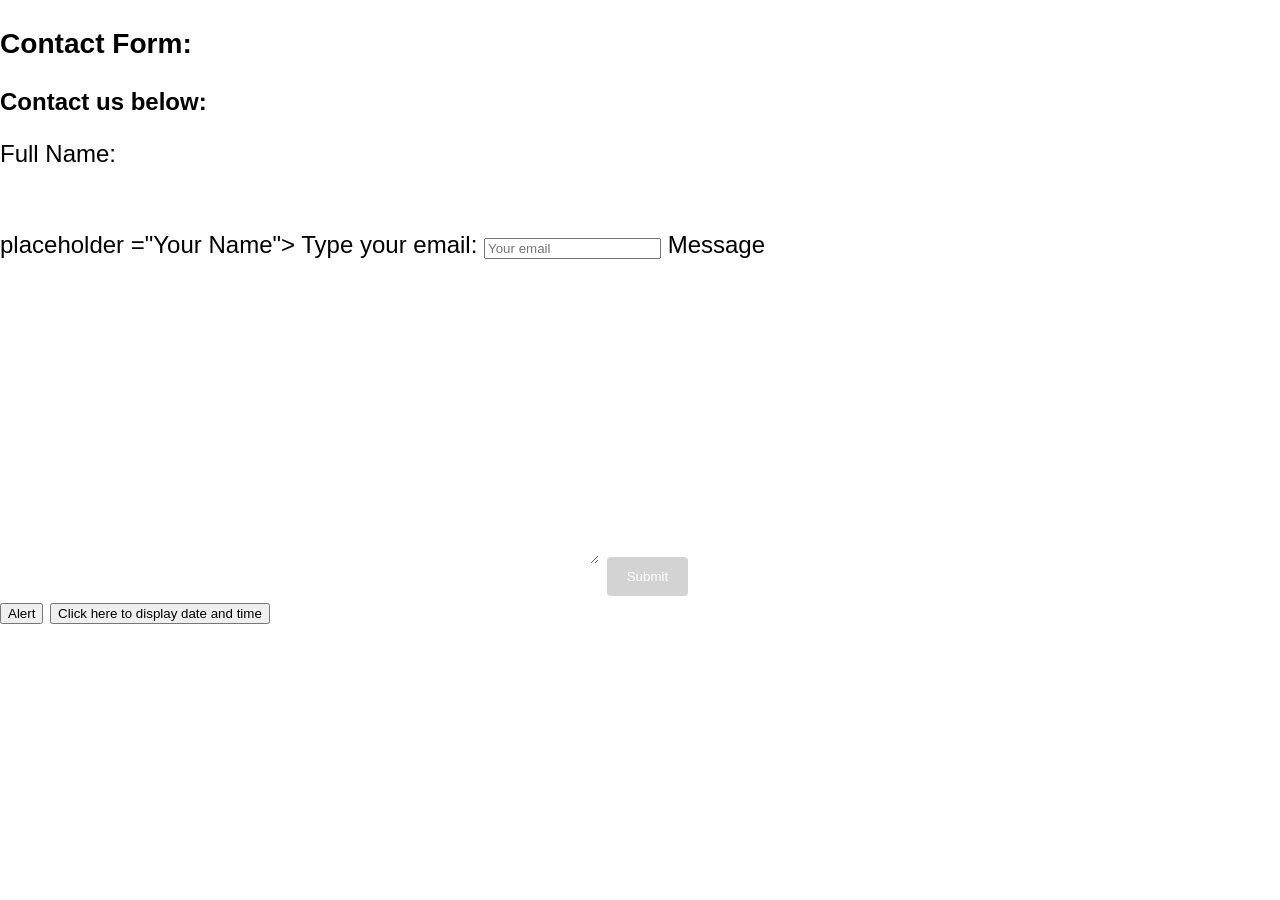
==== contact.html @ be2f0198 "Add files via upload" ====
<!DOCTYPE html>
<html lang ="en">
<head>
<meta name ="viewport" content="width=device-width, initial-scale=1.0">
    <link rel = "stylesheet" href="style.css">
<title>The Power BI Hub</Title>


</head>

<body>
<div class ="wrapper">

<div class ="content">
<b><h3>Contact Form:</h3></b>
<b> <p> Contact us below:</p></b>

<div class ="column">
    <form action ="/action_page.php" target="_blank" method="get">
        <label for ="fname">Full Name:</label>
        <input type="text" id="fname" name="fullname" required <br>
placeholder ="Your Name">
        <label for ="email">Type your email:</label>
        <input type="email" id="email" name="email" required
placeholder ="Your email">
        <label for ="message">Message</label><br>
        <textarea id = "message" name ="subject" required style ="width:600px; height:300px;"></textarea
placeholder ="Your message";>
            <input type = "submit" value="Submit"><br>
    </form>

<button onclick ="alert('Are you sure, you want to leave this page')">Alert</button>
<button type ="button" onclick ="document.getElementById('demo').innerHTML=Date()">Click here to display date and time</button>


</div>
</body>  
</html>
---- style.css ----
style>
*{
    box-sizing: border-box;
}
ul{
    list-style-type:none;
    margin:0;
    padding:0;
    overflow:hidden;
    background-color:#0f6dc5;
    position:relative;
    top:0;
    width:100%;

}

ul li {
    float: left;
}

ul li a {
    display:block;
    color:white;
    text-align:center;
    padding: 5px 10px;
    text-decoration:none;


}

ul li a:hover:not(.active) {
    background-color: rgb(154, 241, 237);
}
ul li a.active{
    background-color: antiquewhite;
}

body{
    font-family: Arial, Helvetica, sans-serif;
    font-size: 24px;
    margin:0;
    padding:0;


}
/*styling the header*/

.gridcontainer{
    display:block;
    grid-template-areas:
    'header'
    'menu'
    'content'
    'usage'
    'footer';
    background-color:white;
    gap:15px;
}

.header{
    grid-area: header;
    background-color: rgb(12, 90, 145);
    padding:15px;
    text-align:center;
    font-size: 24px;
    color:white;

}

.header> h1{
font-size: 35px;
}

.menu{
    grid-area: menu;
}

.menu ul{
    list-style-type:none;
    margin:0;
    padding:0

}

.menu li{
    padding:10px;
    margin-bottom: 8px;
    background-color: white;
    color:black;
}

.menu li:hover{
    background-color: white;
}

/*content style*/
.content{
    grid-area:main;
}

.content>h1{
    font-size: 24px;
    margin-bottom:8px;
}

.content >p {
    margin-bottom:7px;
}
/*Usage styling*/

.usage{
    grid-area: usage;
    border:1px solid rgb(63, 155, 151);
    background-color: rgb(255, 251, 247);
    padding:10px;

}

.usage>h2{
    font-size:24px;
}


.usage li{
    margin-bottom:5px;
}
/*footer styling*/
.footer{
    grid-area:footer;
    background-color: white;
    text-align:center;
}


@media (min-width:600px){
    .header{grid-area: 1 /span 6;}
    .menu {grid-area:  2 /span 6;}
    .content{grid-area:2 /span 4;}
    .content{grid-area:2 /span 1;}
    .usage {grid-area: 2 /span 1;}
    .footer{grid-area: 3 /span 6;}
}

/* Contact Page styling*/
input[type=text], select, textarea{
    width:100%;
    padding:12px;
    border:1px solid white;
    border: radius 4px;;
    box-sizing:border-box;
    margin-top:6px;
    margin-bottom:16px;
    resize:vertical
}

input[type=submit] {
    background-color: lightgrey;
    color:white;
    padding: 12px 20px;
    border:none;
    border-radius:4px;
    cursor:pointer;

}

input[type=submit]:hover{
    background-color:lightgrey;

}
.container{
    border-radius: 5px;
    background-color:white;
    padding:20px;
}
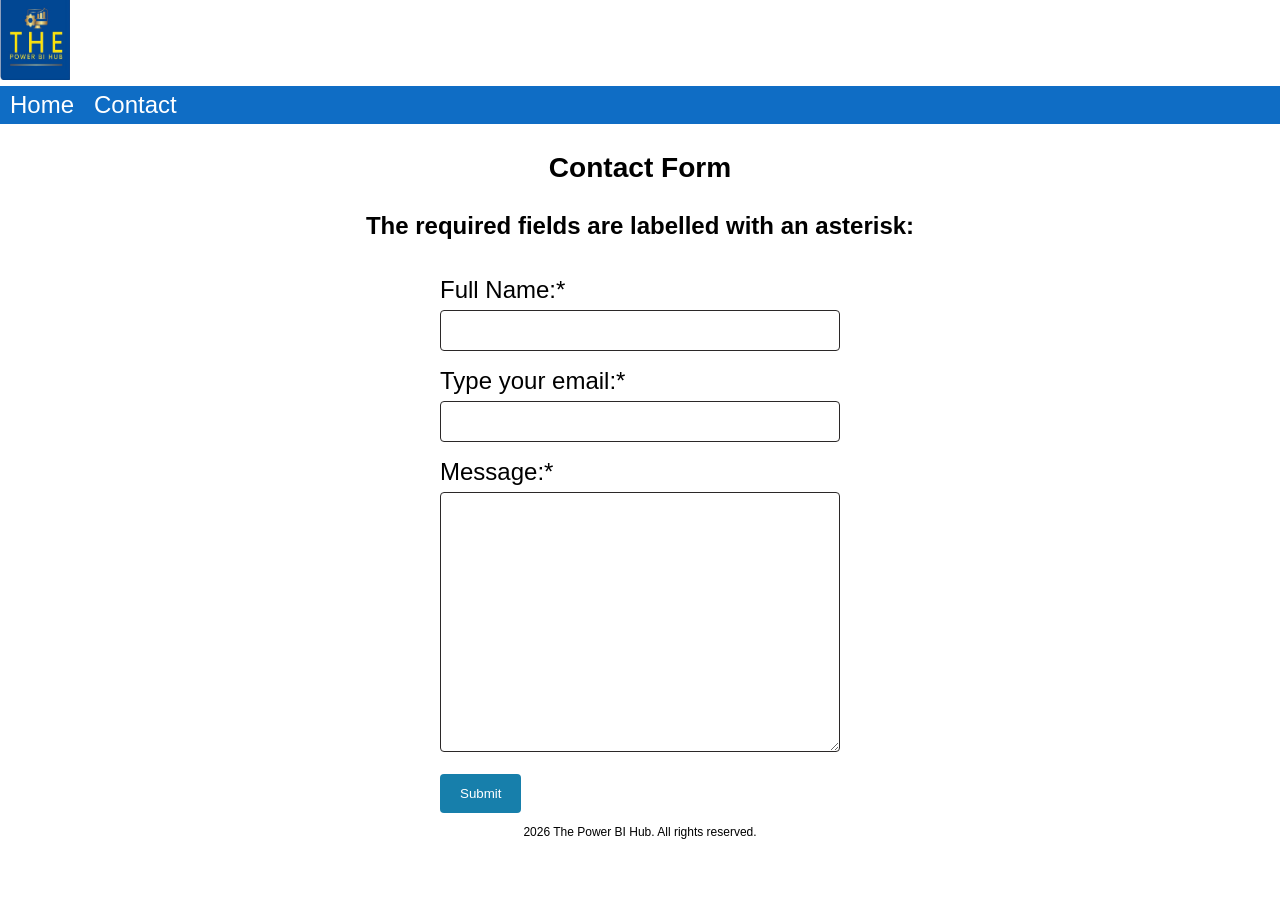
==== commit 68286271: "Add files via upload" ====
--- a/contact.html
+++ b/contact.html
@@ -8,31 +8,46 @@
 
 </head>
 
+
+<body>
+<div class ="wrapper">
+<img src ="logo.jpg" alt="logo" width="70" height="80">
+
+<ul>
+    <li><a href="index.html">Home</a></li>
+    <li><a href="contact.html">Contact</a></li>
+</ul>
+
+
 <body>
 <div class ="wrapper">
 
-<div class ="content">
-<b><h3>Contact Form:</h3></b>
-<b> <p> Contact us below:</p></b>
+<div class ="contactheader">
+        <b><h3>Contact Form</h3></b>
+        <b> <p> The required fields are labelled with an asterisk:</p></b>
+ 
+    </div>
 
-<div class ="column">
-    <form action ="/action_page.php" target="_blank" method="get">
-        <label for ="fname">Full Name:</label>
-        <input type="text" id="fname" name="fullname" required <br>
-placeholder ="Your Name">
-        <label for ="email">Type your email:</label>
-        <input type="email" id="email" name="email" required
-placeholder ="Your email">
-        <label for ="message">Message</label><br>
-        <textarea id = "message" name ="subject" required style ="width:600px; height:300px;"></textarea
-placeholder ="Your message";>
-            <input type = "submit" value="Submit"><br>
-    </form>
+<div class ="container">
+        <form action ="#"/action_page.php" target ="_blank" method="post"
+                onsubmit="return validateForm()"method="post">
+                <label for ="fname">Full Name:*</label><br>
+                 <input type="text" id="fname" name="fullname" required <br>
+                 <label for ="email">Type your email:*</label><br>
+                 <input type="email" id="email" name="email" required>
+                 <label for ="message">Message:*</label><br>
+                 <textarea id = "message" name ="subject" required style ="width:400px; height:260px;"></textarea>
+                <input type = "submit" value="Submit"><br>
+</form>
 
-<button onclick ="alert('Are you sure, you want to leave this page')">Alert</button>
-<button type ="button" onclick ="document.getElementById('demo').innerHTML=Date()">Click here to display date and time</button>
-
+<div class ="footer">
+        <p>2026 The Power BI Hub. All rights reserved.</p>
+</footer>
 
 </div>
 </body>  
-</html>+</html>
+
+
+
+
--- a/style.css
+++ b/style.css
@@ -129,6 +129,7 @@
     grid-area:footer;
     background-color: white;
     text-align:center;
+    font-size: 12px;
 }
 
 
@@ -142,34 +143,51 @@
 }
 
 /* Contact Page styling*/
-input[type=text], select, textarea{
-    width:100%;
-    padding:12px;
-    border:1px solid white;
-    border: radius 4px;;
+
+.contactheader{
+    text-align:center;
+    font-size: 24px;
+}
+
+
+
+input[type=text], input[type=email], textarea{
+    width:400px;
+    padding:12px 20px;
+    border:1px solid rgb(43, 40, 40);
+    border-radius:4px;
     box-sizing:border-box;
     margin-top:6px;
     margin-bottom:16px;
     resize:vertical
+   
 }
 
 input[type=submit] {
-    background-color: lightgrey;
+    background-color: rgb(23, 127, 171);
     color:white;
     padding: 12px 20px;
     border:none;
     border-radius:4px;
     cursor:pointer;
+    
 
 }
 
 input[type=submit]:hover{
-    background-color:lightgrey;
+    background-color:rgb(66, 140, 201);
 
 }
 .container{
-    border-radius: 5px;
+    max-width: 400px;
+    margin:auto;
+    border-radius: 4px;
     background-color:white;
-    padding:20px;
+    padding:12px 20px;
 }
 
+.content{
+    background-color: rgb(255, 251, 247);
+    padding:12px 20px;
+    border :1px solid rgb(34, 36, 36);
+}
